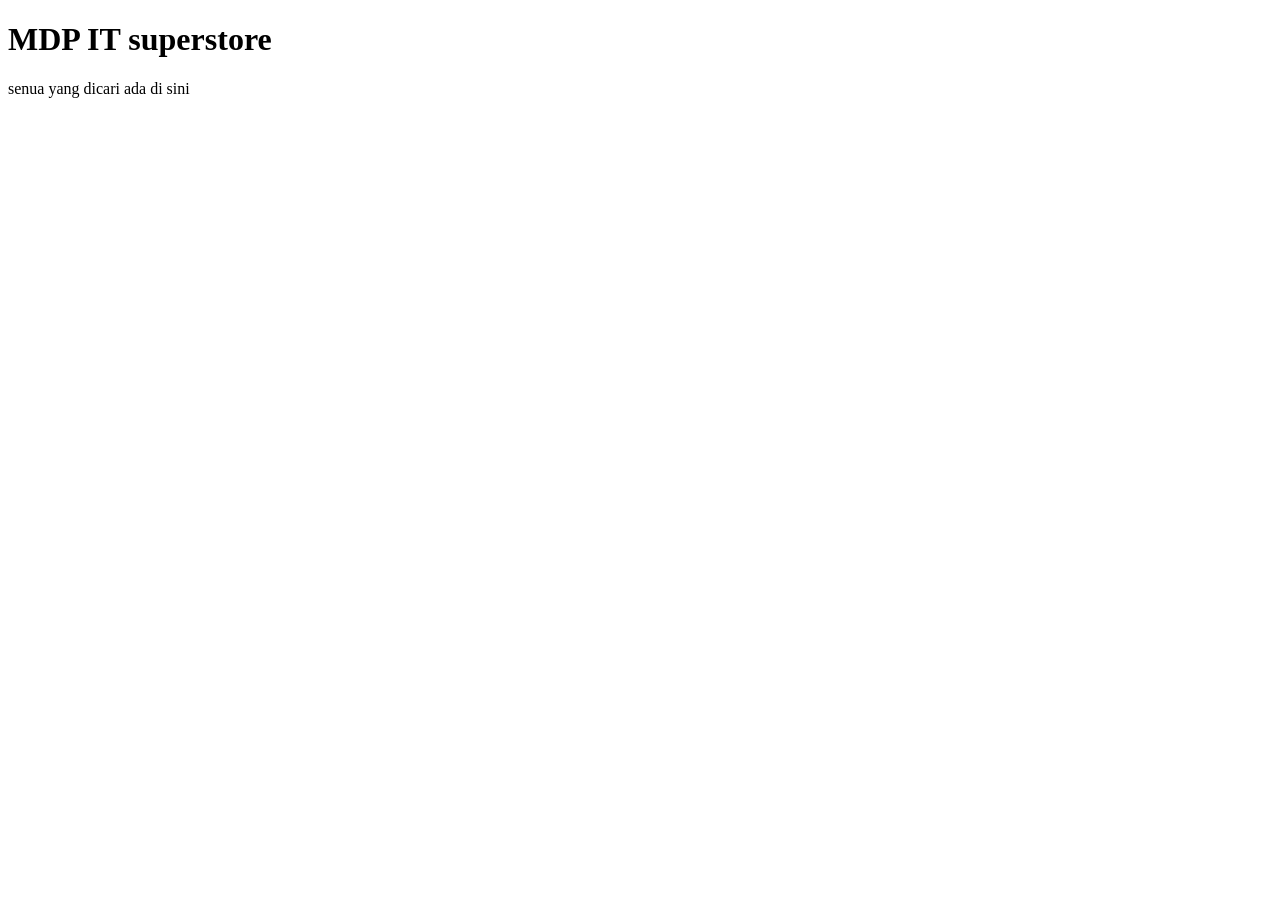
==== 20252-SI4C-paw1/index.html @ 817ff655 "Add files via upload" ====
<!DOCTYPE html>
<html lang="en">
<head>
    <meta charset="UTF-8">
    <meta name="viewport" content="width=device-width, initial-scale=1.0">
    <title>halaman utama</title>
</head>
<body>
    <!--tag heading: h1 sd h6-->
    <h1> MDP IT superstore</h1>
    <p>senua yang dicari ada di sini</p>
</body>
</html>
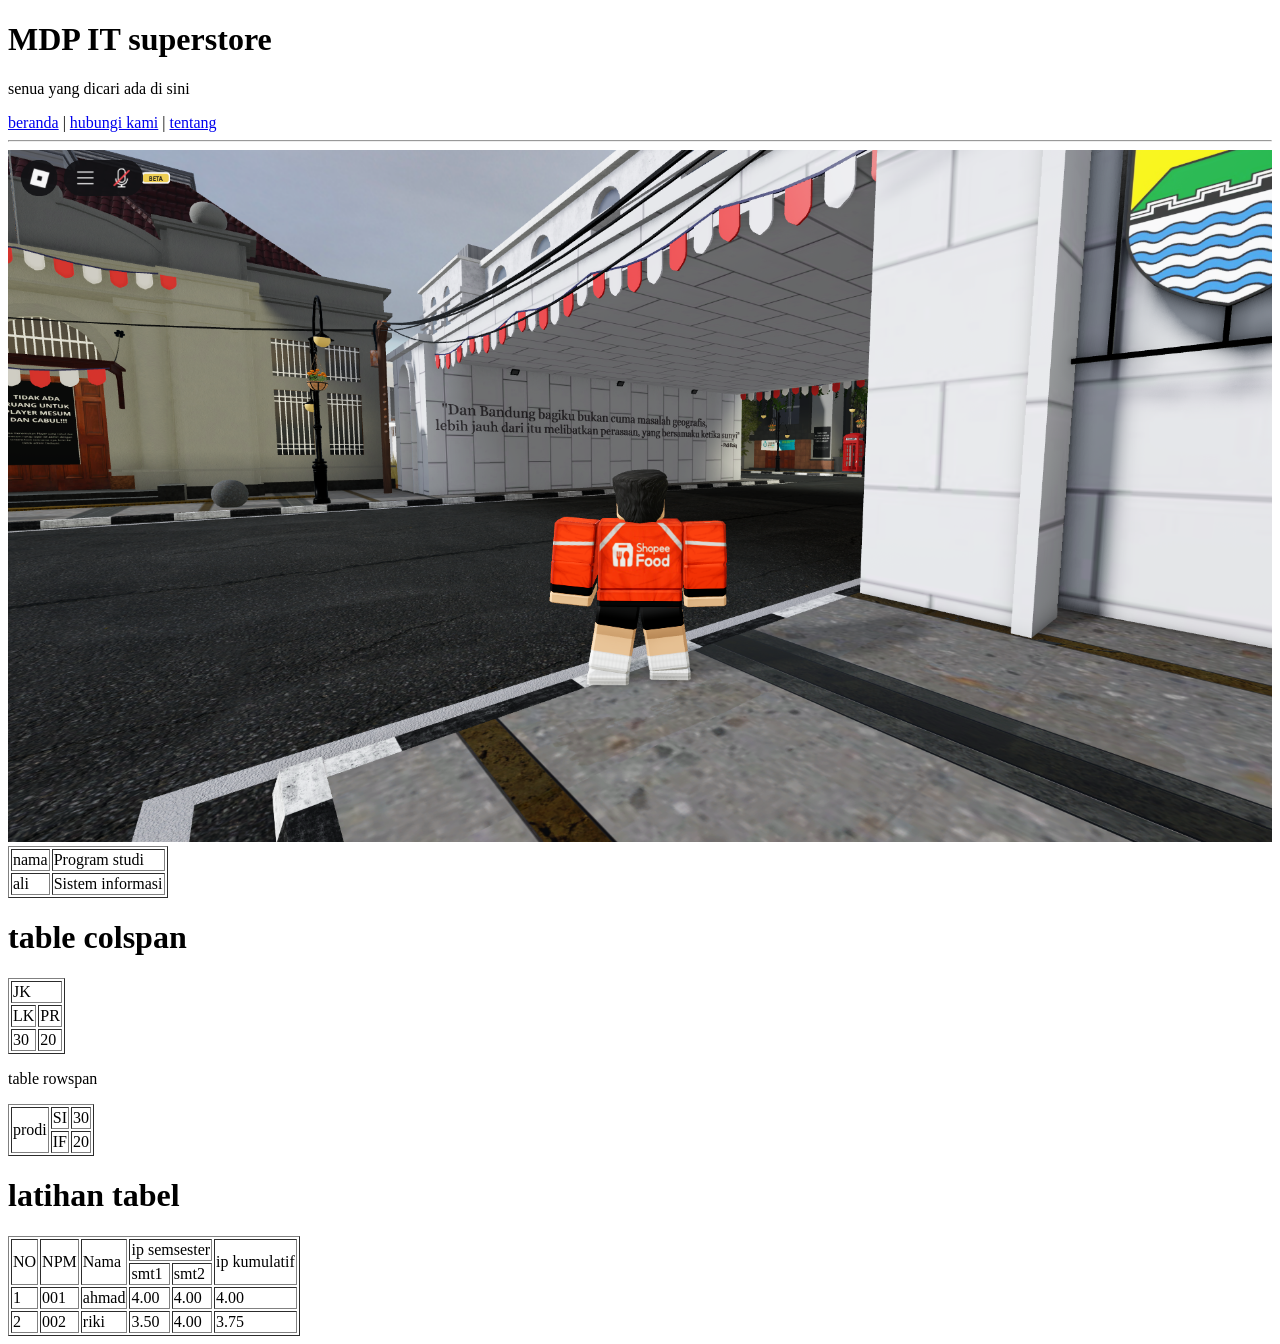
==== commit c4ac9a40: "tambah tabel dan kolom" ====
--- a/20252-SI4C-paw1/index.html
+++ b/20252-SI4C-paw1/index.html
@@ -9,5 +9,101 @@
     <!--tag heading: h1 sd h6-->
     <h1> MDP IT superstore</h1>
     <p>senua yang dicari ada di sini</p>
+    <!-- ini komentar yg dimana tidak di tampilkan pada web -->
+
+    <!--hyperlink-->
+    <a href="index.html">beranda</a> |
+    <a href="hubungi.html">hubungi kami</a> |
+    <a href="tentang.html">tentang</a>
+
+    <hr>
+
+    <!-- image -->
+    <img src="images/RobloxScreenShot20250815_020102472.png" alt="gambar Roblox"width="100%">
+
+    <table border="1">
+        <!--baris-->
+        <tr>
+            <!--kolom-->
+            <td>
+                nama
+            </td>
+            <td>
+                Program studi
+            </td>
+        </tr>
+        <tr>
+            <td>ali</td>
+            <td>Sistem informasi</td>
+        </tr>
+    </table>
+    <h1>table colspan</h1>
+    <!--table-->
+    <table border="1">
+        <!--baris 1-->
+        <tr>
+            <td colspan="2">JK</td>
+            
+        </tr>
+        <!--table 2-->
+        <tr>
+            <td>LK</td>
+            <td>PR</td>
+        </tr>
+        <!--table 3-->
+        <tr>
+            <td>30</td>
+            <td>20</td>
+        </tr>
+    </table>
+    <p>table rowspan</p>
+    <!--table rawspan-->
+    <table border="1">
+        <!--baris 1-->
+        <tr>
+            <td rowspan="2">prodi</td>
+            <td>SI</td>
+            <td>30</td>
+        </tr>
+        <!--baris 2-->
+        <tr>
+            <td>IF</td>
+            <td>20</td>
+        </tr>
+
+    </table>
+    <h1>latihan tabel</h1>
+    <!--Latihan tabel-->
+    <table border="1">
+        <!--baris 1-->
+        <tr>
+            <td rowspan="2">NO</td>
+            <td rowspan="2">NPM</td>
+            <td rowspan="2">Nama</td>
+            <td colspan="2">ip semsester</td>
+            <td rowspan="2">ip kumulatif</td>
+        </tr>
+        <tr>
+            <td>smt1</td>
+            <td>smt2</td>
+        </tr>
+        <tr>
+            <td>1</td>
+            <td>001</td>
+            <td>ahmad</td>
+            <td>4.00</td>
+            <td>4.00</td>
+            <td>4.00</td>
+        </tr>
+        <tr>
+            <td>2</td>
+            <td>002</td>
+            <td>riki</td>
+            <td>3.50</td>
+            <td>4.00</td>
+            <td>3.75</td>
+        </tr>
+
+    </table>
 </body>
 </html>
